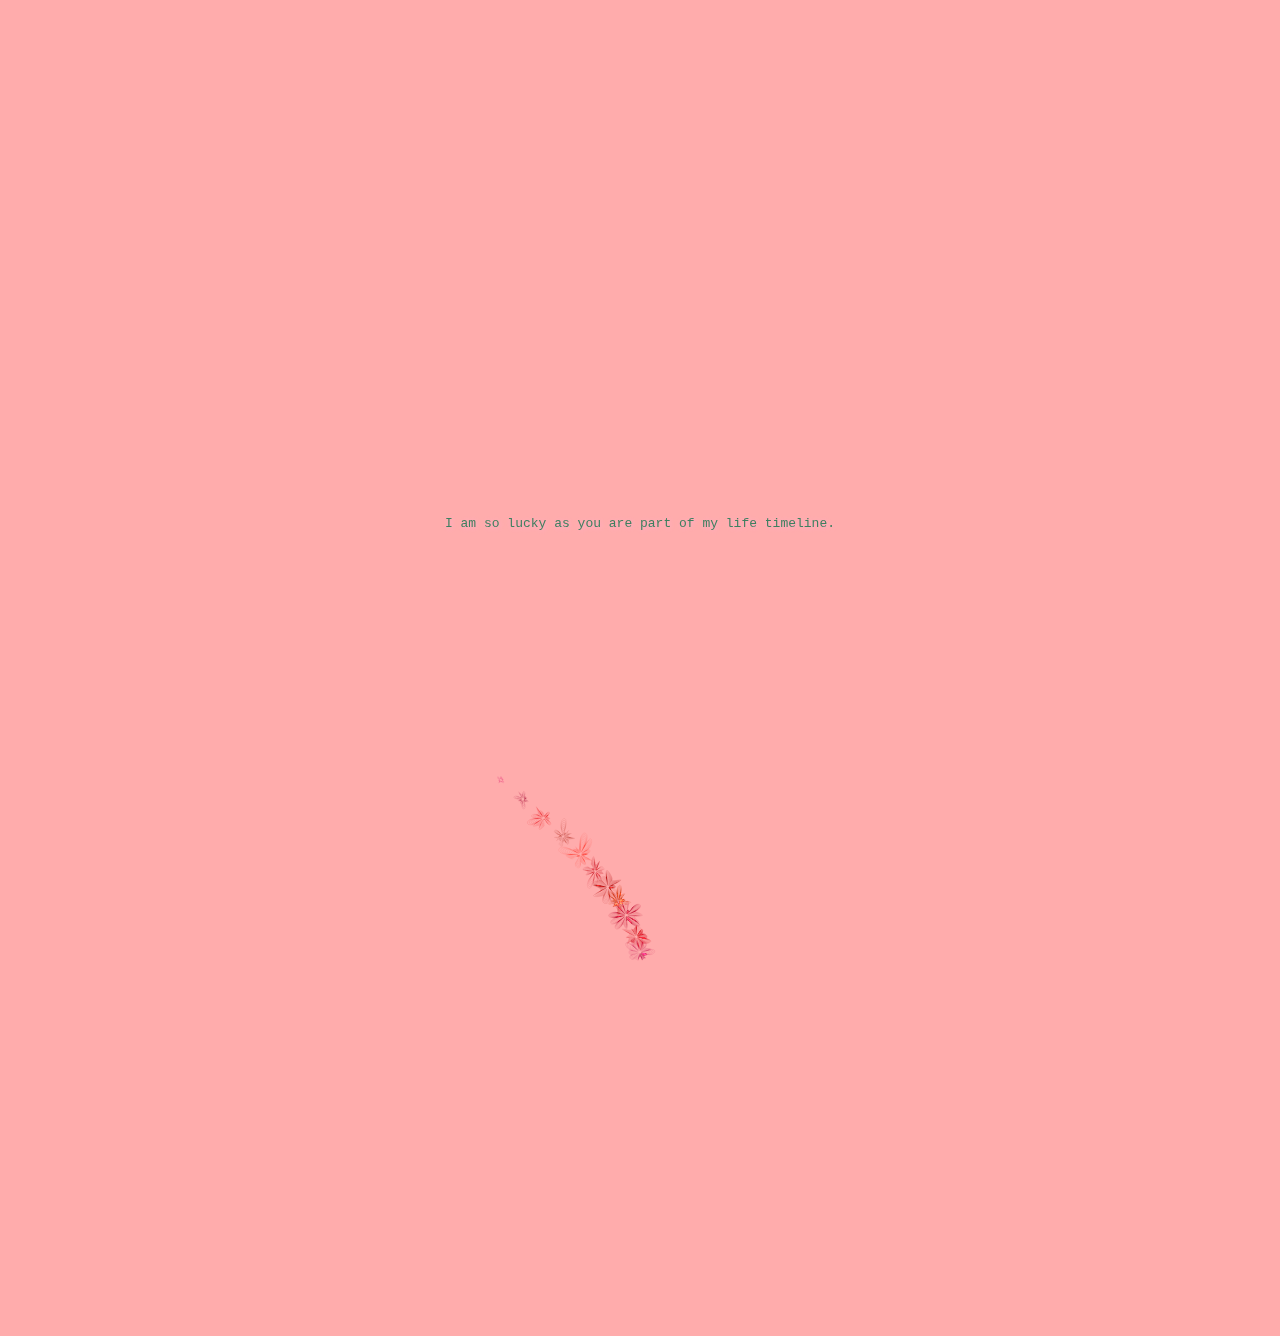
==== index2.html @ ed86d0ac "Add files via upload" ====
<!DOCTYPE html>
<html>
<head>
    <meta http-equiv="Content-Type" content="text/html; charset=UTF-8">
    <meta name="viewport" content="width=750,user-scalable=no">
    <meta name="author" content="Techeonn,niikhiljha@gmail.com Delhi">
    <title>Feelings</title>
    <style type="text/css">
        @font-face {
            font-family: digit;
            src: url('./public/digital-7_mono.ttf') format("truetype");
        }

        body {
            margin: 0;
            padding: 0;
            font-family: Arial, sans-serif;
            background: #000;
            overflow: hidden;
            color: #fff;
        }

        #mainDiv {
            position: relative;
            width: 100%;
            height: 100vh;
        }

        #loveHeart {
            position: absolute;
            width: 100%;
            height: 100%;
            top: 0;
            left: 0;
            display: flex;
            justify-content: center;
            align-items: center;
        }

        canvas {
            position: absolute;
        }

        #code {
            position: absolute;
            top: 57%;
            left: 50%;
            transform: translate(-50%, -50%);
            text-align: center;
            font-size: 2.5em;
            color: #ff69b4;
            text-shadow: 1px 1px 5px #ffacd2;
            max-width: 80%;
            line-height: 1.8em;
        }

        #words {
            position: absolute;
            text-align: center;
            color: #fff;
        }

        .signature {
            margin-top: 20px;
            font-size: 1.2em;
            font-style: italic;
            color: #ffd700;
        }

        @keyframes pulse {
            0%, 100% {
                transform: scale(1);
            }
            50% {
                transform: scale(1.1);
            }
        }

        #loveu {
            animation: pulse 2s infinite;
            font-size: 2em;
            color: #ff69b4;
            text-shadow: 2px 2px 10px #fff;
        }

        @keyframes flowerBlink {
            0%, 100% {
                opacity: 0.5;
                transform: scale(1);
            }
            50% {
                opacity: 1;
                transform: scale(1.2);
            }
        }

        
    </style>

    <link href="./jscss/default.css" type="text/css" rel="stylesheet">
    <script type="text/javascript" src="./jscss/jquery.js"></script>
    <script type="text/javascript" src="./jscss/garden.js"></script>
    <script type="text/javascript" src="./jscss/functions.js"></script>
</head>

<body>
<div id="mainDiv">
    <div id="loveHeart">
        <canvas id="garden"></canvas>
        <div id="code"></div>
    </div>
</div>
<script type="text/javascript">
    const offsetX = $("#loveHeart").width() / 2;
    const offsetY = $("#loveHeart").height() / 2 - 55;

    if (!document.createElement('canvas').getContext) {
        const msg = document.createElement("div");
        msg.id = "errorMsg";
        msg.innerHTML = "Your browser doesn't support HTML5!<br/>Please use Chrome, Firefox, Safari, or Edge.";
        document.body.appendChild(msg);
        $("#code").css("display", "none");
        $("#copyright").css("position", "absolute").css("bottom", "10px");
        document.execCommand("stop");
    } else {
        const lines = [
            "I am so lucky as you are part of my life timeline.",
            "I wish you always smile because you are reason for my smile.",
            "You look cutest and most beautiful when you smile.",
            "Mujhe tumse baat krne ka mann krta",
            "to sayad mai kavi kavi irrelevant talk krne lagta",
            "But mai tumse fir se dosti karna chahta hu",
            "Please Tum hi batao Mai Aisa Kya Karu yaarr",
            "Jiss se mai tumahra ek achha dost ban pau",
            "Mujhe Sirf wahi karna jiss se tum Khush raho",
            "Please don't forget", "someone always here 4 u in any situation"
        ];

        function typeLine(line, index) {
            setTimeout(() => {
                $("#code").append(`<span class='comments'>${line}</span><br>`);
                if (index === 0) {
                    startHeartAnimation();
                }
            }, index * 2000); // Adjust timing for each line
        }

        lines.forEach((line, index) => {
            typeLine(line, index);
        });
    }

    
</script>
<audio src="./public/shangfen.mp3" autoplay="autoplay"></audio>
</body>
</html>
---- jscss/default.css ----
/*Download by http://www.codefans.net*/

body {
    margin: 0;
    padding: 0;
    width: 100%;
    height:1336px;
    font-size: 12px;
    overflow: auto;
    color: #FFF;
    background: #ffacac url(http://static.tieba.baidu.com/tb/cms/frs/bg/bg_105_wrap2.jpg) no-repeat fixed top center;
}

#mainDiv {
    width: 100%;
    height: 100%
}

/*#loveHeart {*/
    /*float: left;*/
    /*width: 480px;*/
    /*height: 500px*/
/*}*/

#garden {
    width: 100%;
    height: 100%
}

#elapseClock {
    text-align: right;
    font-size: 18px;
    margin-top: 10px;
    margin-bottom: 10px
}

#words {
    font-family: "sans-serif";
    width: 100%;
    font-size: 16px;
    color: #666
}

#messages {
    display: none
}

#elapseClock .digit {
    font-family: "digit";
    font-size: 36px
}

#loveu {
    padding: 5px;
    font-size: 22px;
    margin-top: 80px;
    margin-right: 120px;
    text-align: right;
    display: none
}

#loveu .signature {
    margin-top: 10px;
    font-size: 20px;
    font-style: italic
}

#code {
    float: left;
    width: 480px;
    height:500px;
    color: #333;
    font-family: "Consolas", "Monaco", "Bitstream Vera Sans Mono", "Courier New", "sans-serif";
    font-size: 13px;
}

#code .string {
    color: #2a36ff
}

#code .keyword {
    color: #7f0055;
    font-weight: bold
}

#code .placeholder {
    margin-left: 15px
}

#code .space {
    margin-left: 7px
}

#code .comments {
    color: #3f7f5f
}

#copyright {

    margin-top: 10px;

    text-align: center;

    width: 100%;

    color: #666;

    position: fixed;

    z-index: 55;

    bottom: 0px;

}

#errorMsg {
    width: 100%;
    text-align: center;
    font-size: 24px;
    position: absolute;
    top: 100px;
    left: 0
}

#copyright a {
    color: #666
}
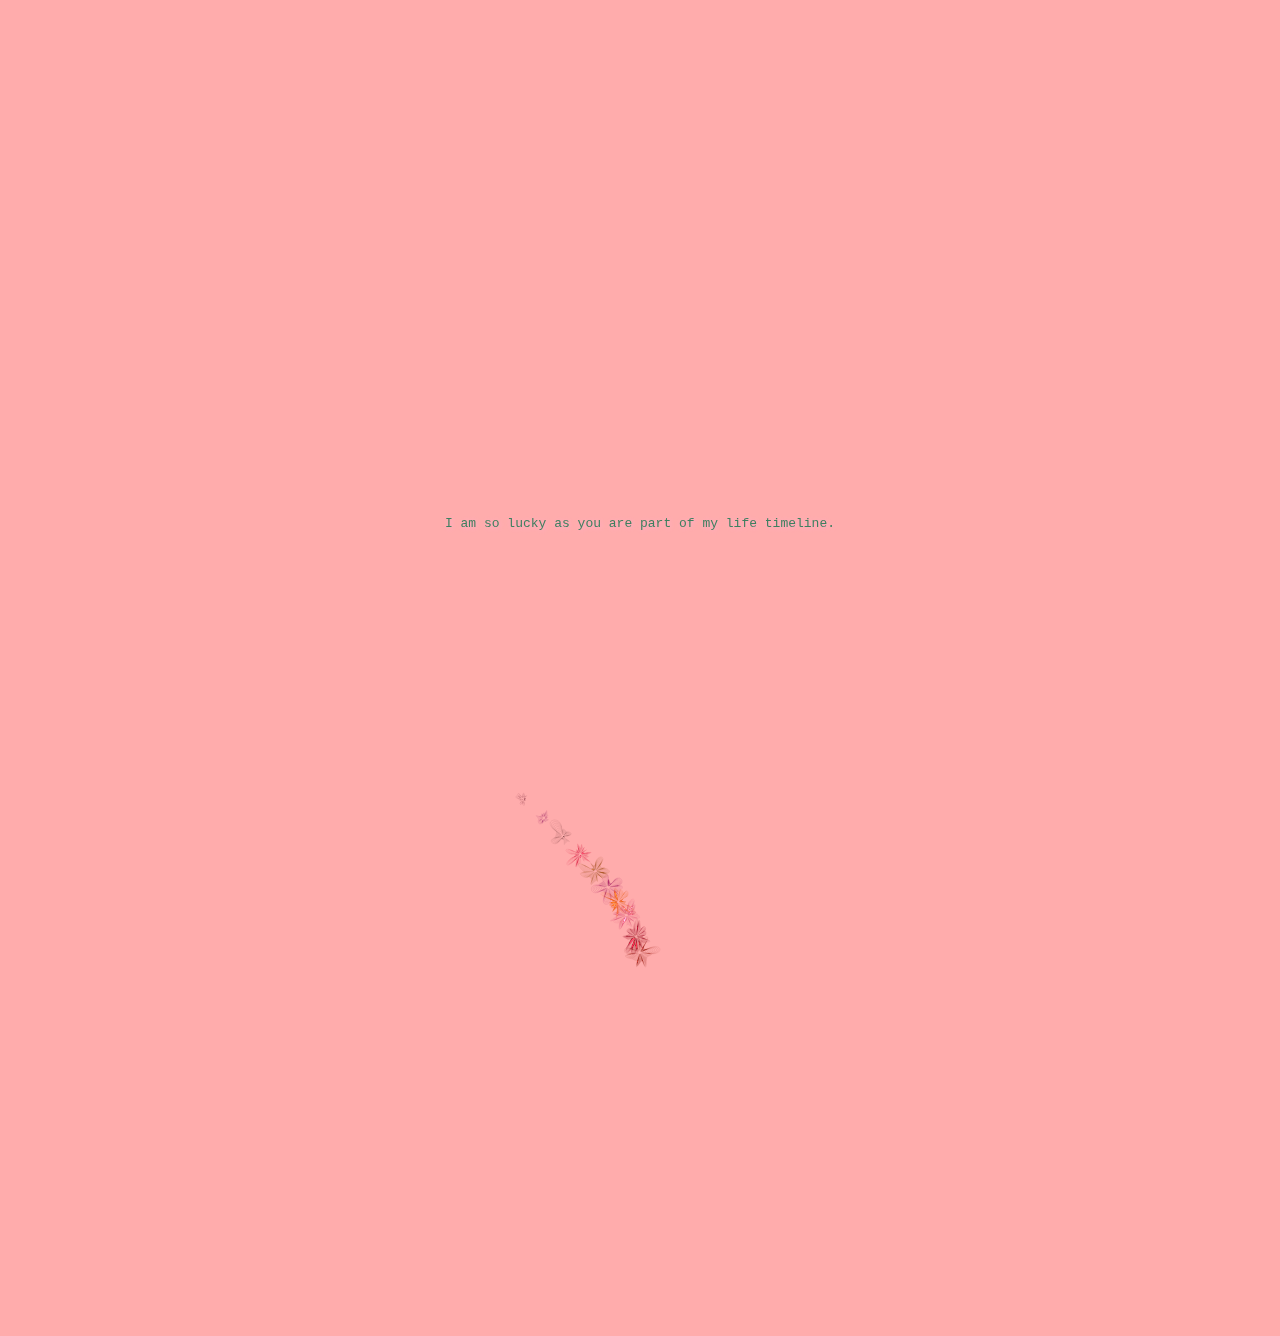
==== commit fe20304e: "Update index2.html" ====
--- a/index2.html
+++ b/index2.html
@@ -152,6 +152,6 @@
 
     
 </script>
-<audio src="./public/shangfen.mp3" autoplay="autoplay"></audio>
+<audio src="./shangfen.mp3" autoplay="autoplay"></audio>
 </body>
 </html>
